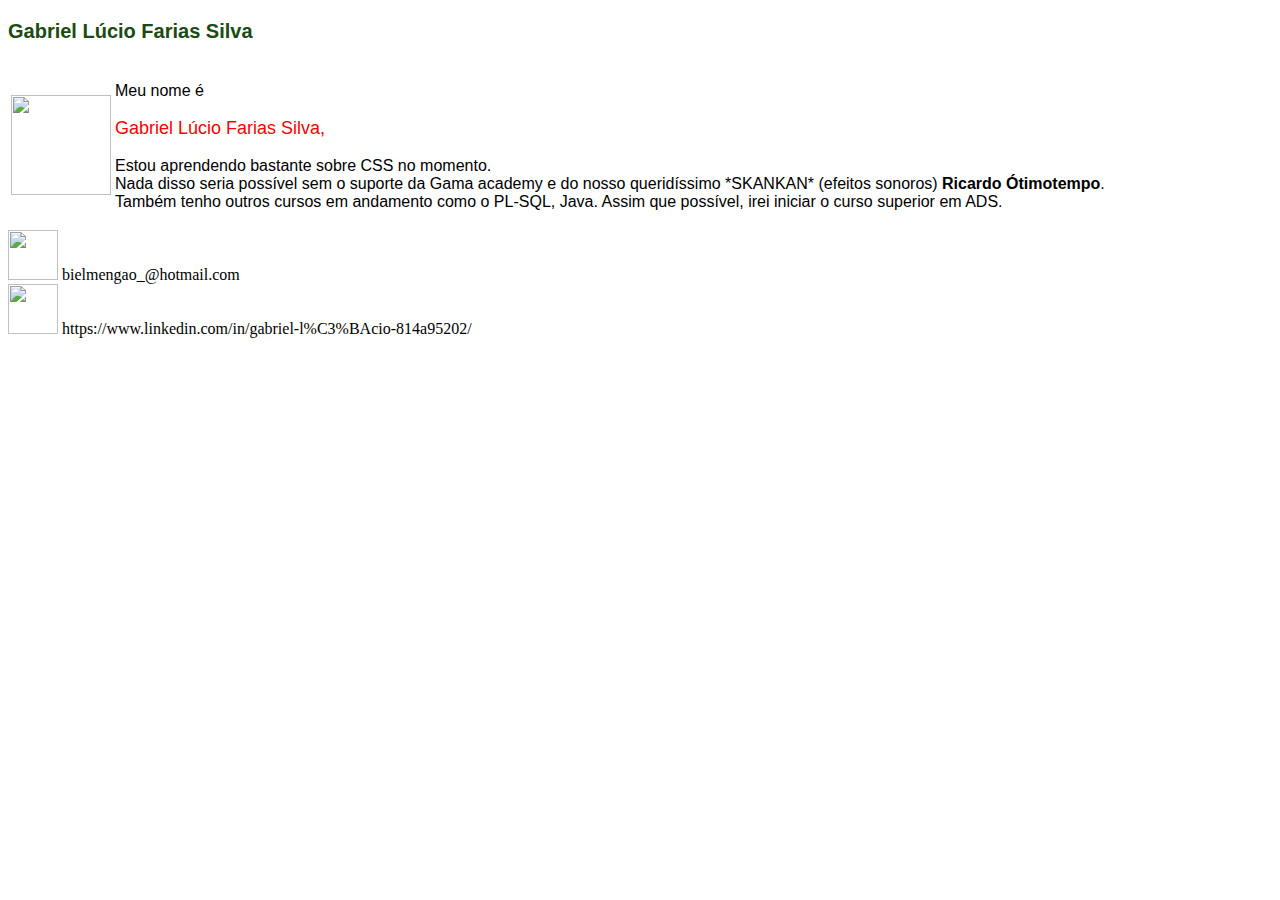
==== curriculum.html @ d8b3715e "first commit" ====
<!DOCTYPE html>
<html lang="en">

<head>
    <meta charset="UTF-8">
    <meta http-equiv="X-UA-Compatible" content="IE=edge">
    <meta name="viewport" content="width=, initial-scale=1.0">
    <title>Curriculum Vitae</title>

    <!--Criando uma biblioteca interna com estilos em CSS-->
    <style>
        /* Criamos um modelo de CSS para o comando nativo em HTML */
        p {
            color: rgb(0, 0, 0);
            font-size: 16px;
            font-family: Verdana, Geneva, Tahoma, sans-serif;

        }

        h3 {
            color: rgb(26, 75, 18);
            font-size: 20px;
            font-family: Verdana, Geneva, Tahoma, sans-serif;
            font-weight: bolder;
        }

        body {
            background-color: coral;
        }

        /* Vamos criar uma classe de estilo*/
        .destaque {
            font-size: 18px;
            color: red;
        }
            .img_fundo {
                background-image: url ("../imagem/foto1.jpg");
        }
        .cor {
            background-color: white;
        }

        /*Vamos criar um estilo para nomes de objetos por id*/
        #contatos {
            background-color: yellow;
            color: red;
        }
    </style>


</head>

<body class="cor">
    <!--Criando o Cabeçalho da página com o seu nome-->
    <h3 class="cor">Gabriel Lúcio Farias Silva</h3>


    <!--Criando uma tabela-->
    <table>
        <!-- criou uma linha dentro da tabela-->
        <tr>
            <!-- vou criarf duas colunas dentro da nossa linha dentro da tabela-->
            <td>
                <!--Foto do Candidato-->
                <img src="../imagem/foto1.jpg" width="100" height="100">
            </td>
            <td>
                <!-- Resumo da minha formação-->
                <p>Meu nome é</p>
                <p class="destaque">Gabriel Lúcio Farias Silva, </p>
                <p>Estou aprendendo bastante sobre CSS no momento. 
                    <br>Nada disso seria possível sem o suporte da Gama academy e do nosso queridíssimo *SKANKAN* (efeitos sonoros) <b>Ricardo Ótimotempo</b>.<br>
                    Também tenho outros cursos em andamento como o PL-SQL, Java. Assim que possível, irei iniciar o curso superior em ADS.
                </p>

            </td>
        </tr>

    </table>




    <img src="../imagem/email.webp" width="50" height="50"> bielmengao_@hotmail.com <br>
    <img src="../imagem/linkedin.png" width="50" height="50"> https://www.linkedin.com/in/gabriel-l%C3%BAcio-814a95202/


</body>

</html>
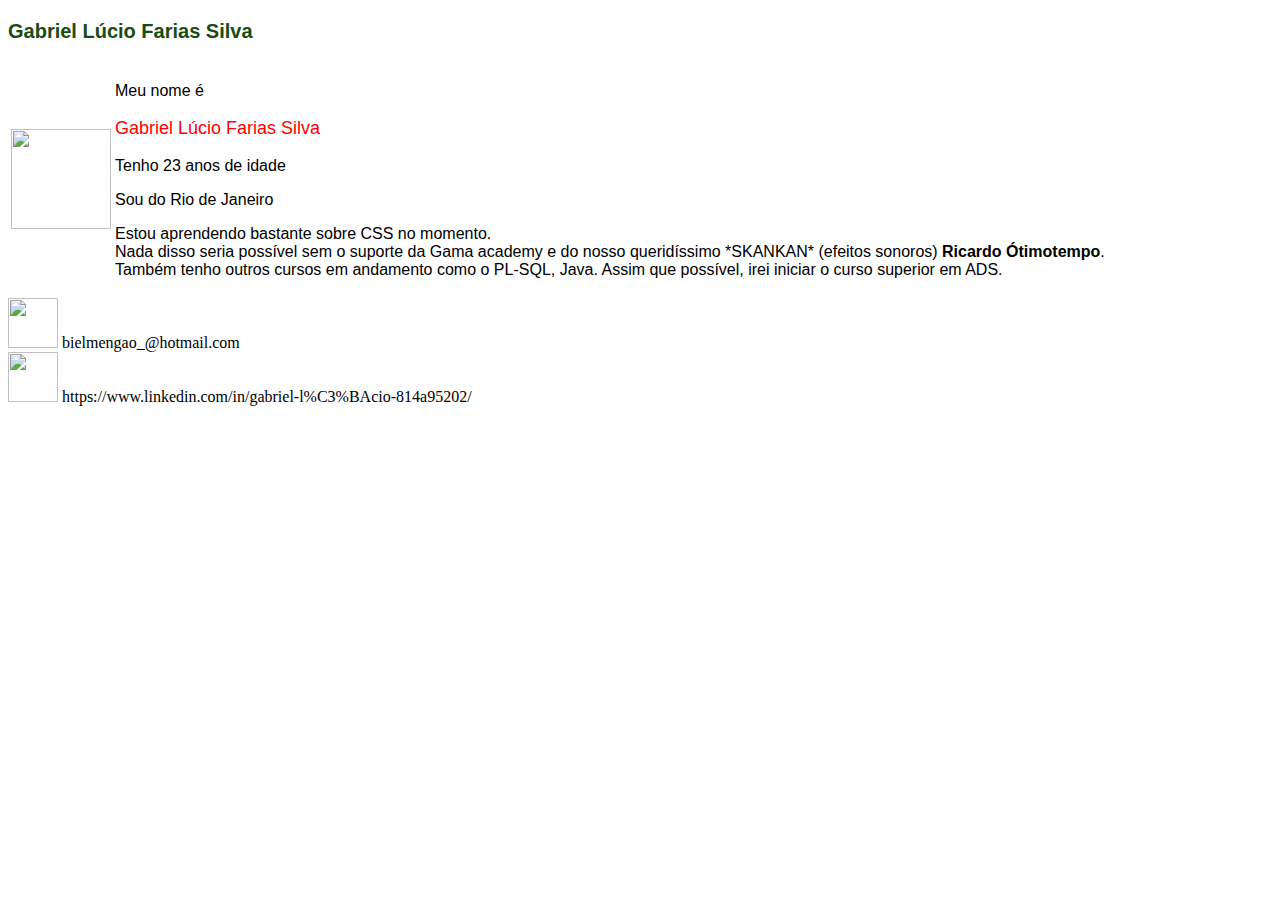
==== commit 9fc7f5b2: "Atualização do curriculum" ====
--- a/curriculum.html
+++ b/curriculum.html
@@ -67,12 +67,14 @@
             <td>
                 <!-- Resumo da minha formação-->
                 <p>Meu nome é</p>
-                <p class="destaque">Gabriel Lúcio Farias Silva, </p>
+                <p class="destaque">Gabriel Lúcio Farias Silva </p>
+                <p>Tenho 23 anos de idade</p>
+                <p>Sou do Rio de Janeiro</p>
                 <p>Estou aprendendo bastante sobre CSS no momento. 
                     <br>Nada disso seria possível sem o suporte da Gama academy e do nosso queridíssimo *SKANKAN* (efeitos sonoros) <b>Ricardo Ótimotempo</b>.<br>
                     Também tenho outros cursos em andamento como o PL-SQL, Java. Assim que possível, irei iniciar o curso superior em ADS.
                 </p>
-
+                    
             </td>
         </tr>
 
